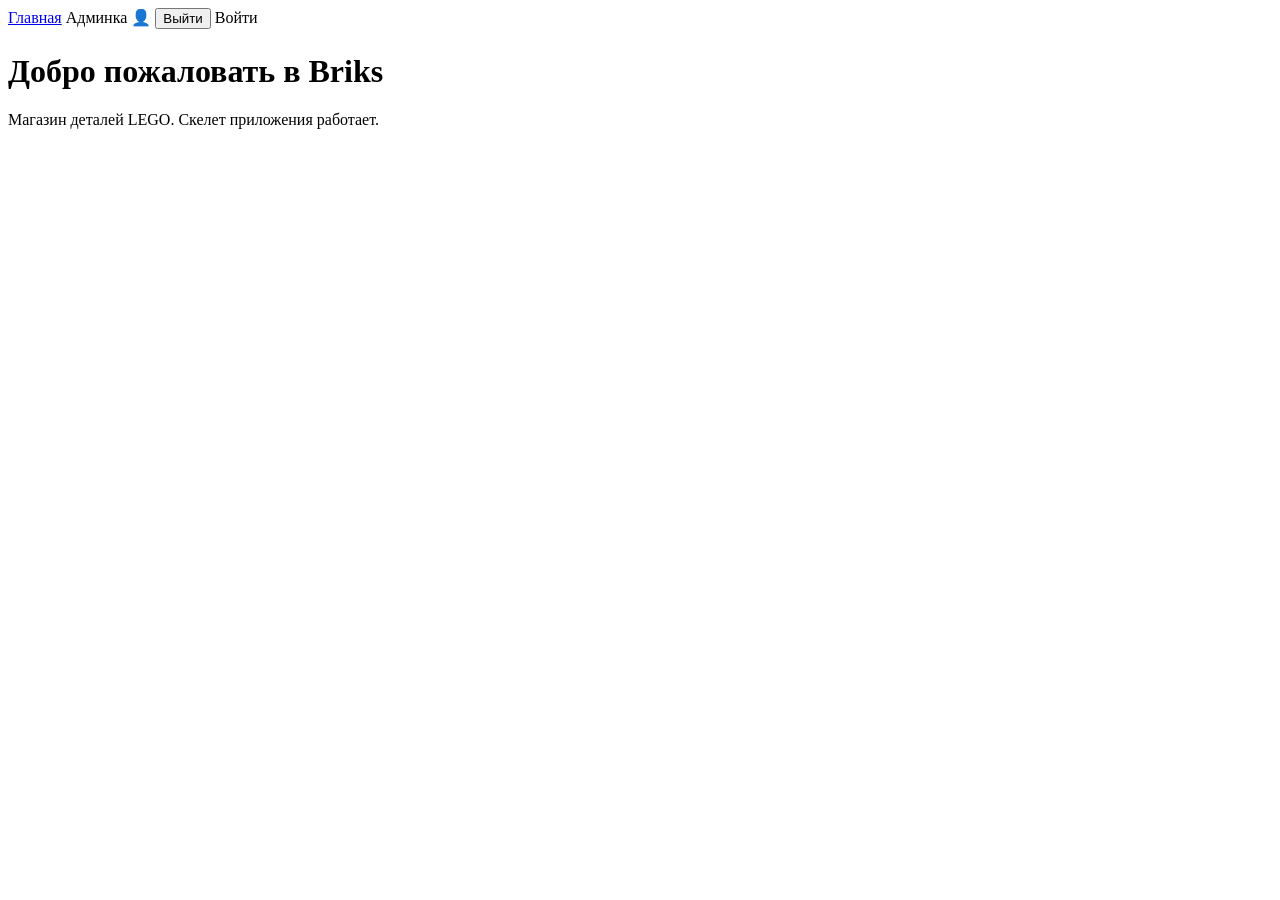
==== src/main/resources/templates/index.html @ bca67381 "#(BRIKS-7): * add minimal web and security." ====
<!DOCTYPE html>
<html lang="en" xmlns:th="http://www.thymeleaf.org" xmlns:sec="http://www.thymeleaf.org/extras/spring-security">
<head>
    <meta charset="UTF-8">
    <title>Briks</title>
</head>
<body>
<header>
    <nav>
        <a href="/">Главная</a>
        <a th:href="@{/admin}" sec:authorize="hasRole('ADMIN')">Админка</a>
        <span sec:authorize="isAuthenticated()">
                👤 <span sec:authentication="name"></span>
                <form th:action="@{/logout}" method="post" style="display:inline">
                    <button type="submit">Выйти</button>
                </form>
            </span>
        <span sec:authorize="!isAuthenticated()">
                <a th:href="@{/login}">Войти</a>
            </span>
    </nav>
</header>
<main style="margin-top: 1.5rem;">
    <h1>Добро пожаловать в Briks</h1>
    <p>Магазин деталей LEGO. Скелет приложения работает.</p>
</main>
</body>
</html>
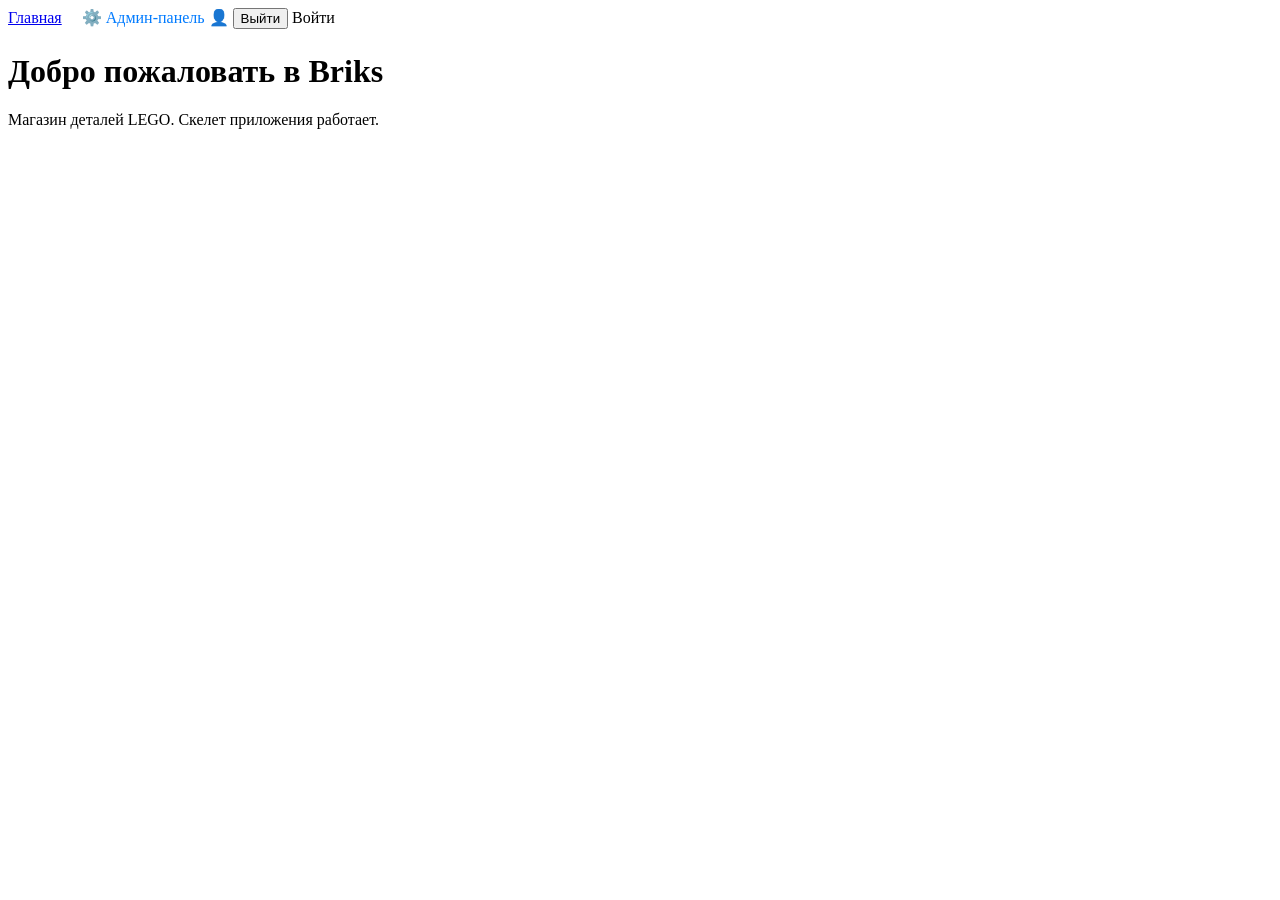
==== commit dca6f11d: "#(BRIKS-14): * set default redirect to index instead of /admin. * correct error message." ====
--- a/src/main/resources/templates/index.html
+++ b/src/main/resources/templates/index.html
@@ -8,7 +8,11 @@
 <header>
     <nav>
         <a href="/">Главная</a>
-        <a th:href="@{/admin}" sec:authorize="hasRole('ADMIN')">Админка</a>
+        <a th:href="@{/admin}"
+           sec:authorize="hasRole('ADMIN')"
+           style="margin-left: 1rem; color: #007bff; text-decoration: none;">
+            ⚙️ Админ-панель
+        </a>
         <span sec:authorize="isAuthenticated()">
                 👤 <span sec:authentication="name"></span>
                 <form th:action="@{/logout}" method="post" style="display:inline">
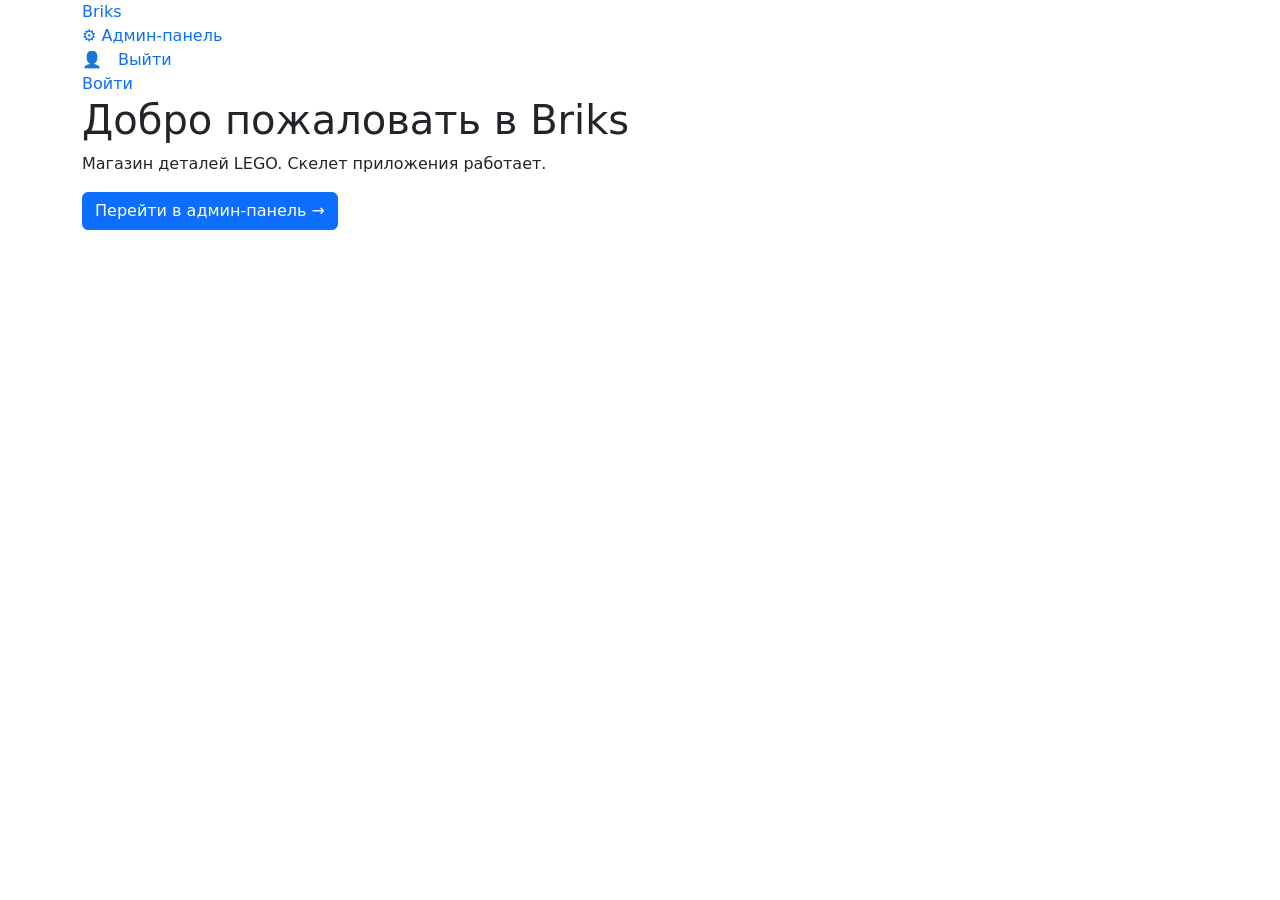
==== commit 85686737: "#(BRIKS-16): * add parts report. * add bootstrap." ====
--- a/src/main/resources/templates/index.html
+++ b/src/main/resources/templates/index.html
@@ -2,31 +2,48 @@
 <html lang="en" xmlns:th="http://www.thymeleaf.org" xmlns:sec="http://www.thymeleaf.org/extras/spring-security">
 <head>
     <meta charset="UTF-8">
+    <meta name="viewport" content="width=device-width, initial-scale=1.0">
     <title>Briks</title>
+    <link href="https://cdn.jsdelivr.net/npm/bootstrap@5.3.3/dist/css/bootstrap.min.css" rel="stylesheet">
+    <link th:href="@{/css/custom.css}" rel="stylesheet">
 </head>
 <body>
-<header>
-    <nav>
-        <a href="/">Главная</a>
-        <a th:href="@{/admin}"
-           sec:authorize="hasRole('ADMIN')"
-           style="margin-left: 1rem; color: #007bff; text-decoration: none;">
-            ⚙️ Админ-панель
-        </a>
-        <span sec:authorize="isAuthenticated()">
+    <header class="public-header container">
+        <a th:href="@{/}" class="link-primary text-decoration-none fw-medium">Briks</a>
+
+        <div class="auth-info">
+            <!-- Админ-ссылка (только для ADMIN) -->
+            <a th:href="@{/admin}"
+               sec:authorize="hasRole('ADMIN')"
+               class="link-primary text-decoration-none fw-medium">
+                ⚙️ Админ-панель
+            </a>
+
+            <!-- Авторизован -->
+            <span sec:authorize="isAuthenticated()" class="d-flex align-items-center gap-2">
                 👤 <span sec:authentication="name"></span>
-                <form th:action="@{/logout}" method="post" style="display:inline">
-                    <button type="submit">Выйти</button>
+                <form th:action="@{/logout}" method="post" class="d-inline">
+                    <button type="submit" class="p-0 border-0 bg-transparent text-primary fw-medium text-decoration-none">Выйти</button>
                 </form>
             </span>
-        <span sec:authorize="!isAuthenticated()">
-                <a th:href="@{/login}">Войти</a>
+
+            <!-- Не авторизован -->
+            <span sec:authorize="!isAuthenticated()">
+                <a th:href="@{/login}" class="link-primary text-decoration-none fw-medium">Войти</a>
             </span>
-    </nav>
-</header>
-<main style="margin-top: 1.5rem;">
-    <h1>Добро пожаловать в Briks</h1>
-    <p>Магазин деталей LEGO. Скелет приложения работает.</p>
-</main>
+        </div>
+    </header>
+
+    <main class="container">
+        <section class="hero">
+            <h1>Добро пожаловать в Briks</h1>
+            <p>Магазин деталей LEGO. Скелет приложения работает.</p>
+            <a th:href="@{/admin}" sec:authorize="hasRole('ADMIN')" class="btn btn-primary">
+                Перейти в админ-панель →
+            </a>
+        </section>
+    </main>
+
+    <script src="https://cdn.jsdelivr.net/npm/bootstrap@5.3.3/dist/js/bootstrap.bundle.min.js"></script>
 </body>
 </html>
